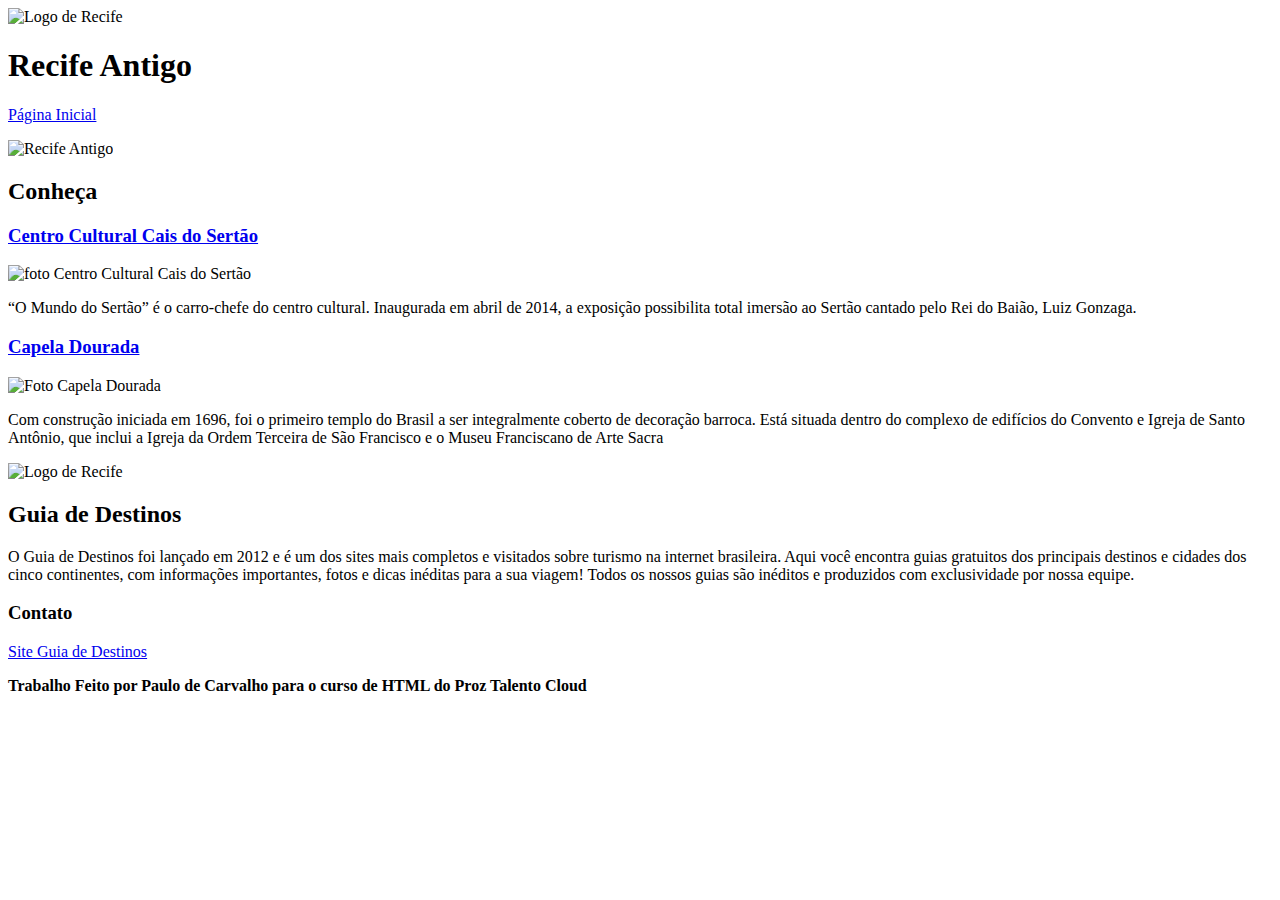
==== recife_antigo.html @ 26fc5f48 "Adicionado pagina recife_antigo.html" ====
<!DOCTYPE html>
<html lang="pt-br">
  <head>
    <meta charset="UTF-8" />
    <meta name="viewport" content="width=device-width, initial-scale=1.0" />
    <title>Recife Antigo</title>
  </head>
  <body>
    <header>
      <img
        src="https://img.freepik.com/vetores-premium/recife-brasil-bandeira-viagem-lembranca-adesivo-skyline-landmark-logo-emblema-selo-selo-emblema-svg-eps_669574-349.jpg?w=740"
        width="100px"
        alt="Logo de Recife"
      />
      <h1>Recife Antigo</h1>
      <p><a href="./index.html">Página Inicial</a></p>
      <img
        src="https://scontent-gru1-1.xx.fbcdn.net/v/t1.6435-9/46801542_1900424130055900_2289617026496331776_n.png?_nc_cat=104&ccb=1-7&_nc_sid=730e14&_nc_ohc=fwxPhgC7YAQAX8PKC_R&_nc_ht=scontent-gru1-1.xx&oh=00_AfCzwC7c-u2dntgw052umqEYrNrQFknWxuiR5XuIy3WskQ&oe=654BC8C3"
        alt="Recife Antigo"
      />
    </header>
    <h2>Conheça</h2>
    <h3>
      <a href="https://caisdosertao.pe.gov.br/"
        >Centro Cultural Cais do Sertão</a
      >
    </h3>
    <img
      src="https://lh3.googleusercontent.com/p/AF1QipOT04c32UN8bCJnrI5OHhkgQ-p0v2b0m5cE_EhH=s680-w680-h510"
      width="300px"
      alt="foto Centro Cultural Cais do Sertão"
    />
    <p>
      “O Mundo do Sertão” é o carro-chefe do centro cultural. Inaugurada em
      abril de 2014, a exposição possibilita total imersão ao Sertão cantado
      pelo Rei do Baião, Luiz Gonzaga.
    </p>

    <h3>
      <a href="https://pt.wikipedia.org/wiki/Capela_Dourada">Capela Dourada</a>
    </h3>
    <img
      src="https://lh3.googleusercontent.com/p/AF1QipNGM5FN--mBdsoEikgASmG2DPIqbkC7nKVCj5yt=s680-w680-h510"
      width="300px"
      alt="Foto Capela Dourada"
    />
    <p>
      Com construção iniciada em 1696, foi o primeiro templo do Brasil a ser
      integralmente coberto de decoração barroca. Está situada dentro do
      complexo de edifícios do Convento e Igreja de Santo Antônio, que inclui a
      Igreja da Ordem Terceira de São Francisco e o Museu Franciscano de Arte
      Sacra
    </p>
    <footer>
      <img
        src="https://img.freepik.com/vetores-premium/recife-brasil-bandeira-viagem-lembranca-adesivo-skyline-landmark-logo-emblema-selo-selo-emblema-svg-eps_669574-349.jpg?w=740"
        width="50px"
        alt="Logo de Recife"
      />

      <h2>Guia de Destinos</h2>
      <p>
        O Guia de Destinos foi lançado em 2012 e é um dos sites mais completos e
        visitados sobre turismo na internet brasileira. Aqui você encontra guias
        gratuitos dos principais destinos e cidades dos cinco continentes, com
        informações importantes, fotos e dicas inéditas para a sua viagem! Todos
        os nossos guias são inéditos e produzidos com exclusividade por nossa
        equipe.
      </p>
      <h3>Contato</h3>
      <a href="https://guia.melhoresdestinos.com.br/">Site Guia de Destinos</a>
      <p>
        <b
          >Trabalho Feito por Paulo de Carvalho para o curso de HTML do Proz
          Talento Cloud</b
        >
      </p>
    </footer>
  </body>
</html>
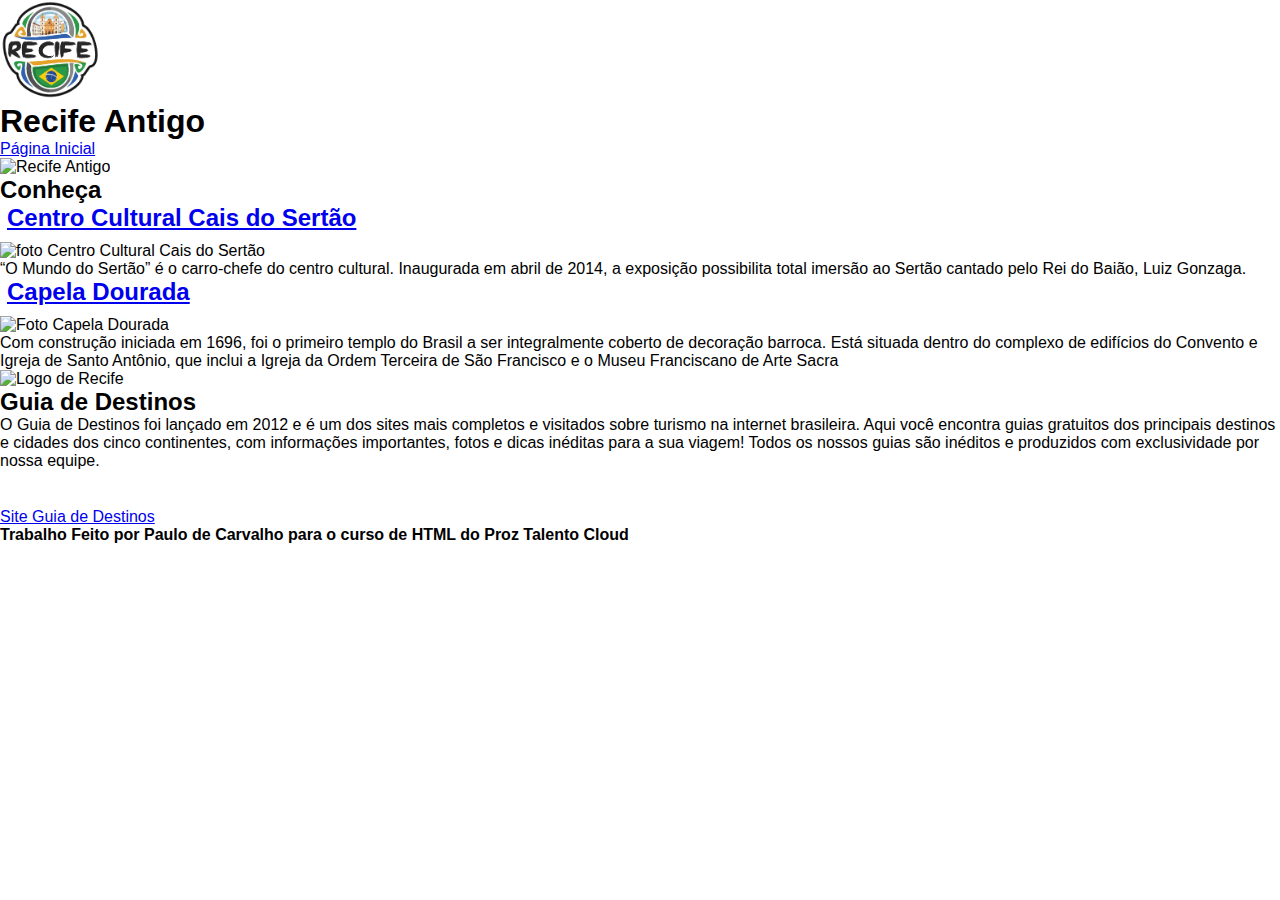
==== commit 0205294d: "criação do estilo css  do index html" ====
--- a/recife_antigo.html
+++ b/recife_antigo.html
@@ -4,14 +4,12 @@
     <meta charset="UTF-8" />
     <meta name="viewport" content="width=device-width, initial-scale=1.0" />
     <title>Recife Antigo</title>
+    <link rel="stylesheet" href="style.css" />
   </head>
   <body>
-    <header>
-      <img
-        src="https://img.freepik.com/vetores-premium/recife-brasil-bandeira-viagem-lembranca-adesivo-skyline-landmark-logo-emblema-selo-selo-emblema-svg-eps_669574-349.jpg?w=740"
-        width="100px"
-        alt="Logo de Recife"
-      />
+    <header class="">
+      <img src="img/recifeimg.png" width="100px" alt="Logo de Recife" />
+
       <h1>Recife Antigo</h1>
       <p><a href="./index.html">Página Inicial</a></p>
       <img
--- a/style.css
+++ b/style.css
@@ -0,0 +1,137 @@
+* {
+  box-sizing: border-box;
+}
+
+body,
+h1,
+h2,
+h3,
+p {
+  margin: 0;
+  padding: 0;
+  font-family: sans-serif;
+}
+
+.cabecalho {
+  background-color: rgb(231, 238, 232);
+  border-bottom: 3px solid rgb(71, 131, 89);
+  display: flex;
+  justify-content: space-between;
+  align-items: center;
+  padding: 10px;
+}
+
+.cabecalho img {
+  width: 100px;
+}
+
+.cabecalho h1 {
+  font-size: 24px;
+}
+
+.cabecalho h2 {
+  font-size: 18px;
+  margin: 0;
+}
+
+.container {
+  background-color: #9aac91;
+  min-height: 60vh;
+  padding: 50px;
+}
+
+.pontos_turisticos {
+  max-width: 1200px;
+  margin: auto;
+  display: flex;
+  flex-wrap: wrap;
+  align-items: center;
+  justify-content: center;
+}
+
+.card {
+  flex-basis: calc(33.33% - (20px / (3 -1)));
+  margin-left: 10px;
+  margin-right: 10px;
+  position: relative;
+  z-index: 1;
+}
+
+h3 {
+  margin-bottom: 10px;
+  color: #fff;
+  padding-left: 7px;
+  font-size: 24px;
+  text-decoration: none;
+}
+
+.card p {
+  margin-top: 10px;
+  margin-bottom: 10px;
+  padding-left: 7px;
+}
+
+.btn {
+  display: block;
+  width: 100%;
+  text-align: center;
+  text-transform: uppercase;
+  text-decoration: none;
+  background-color: #9aac91;
+  color: #fff;
+  padding: 15px;
+  transition: 0.5s;
+}
+
+.btn:hover {
+  background-color: #2f4225;
+}
+
+.footer img {
+  margin-bottom: 10px;
+  width: 100px;
+  display: flex;
+  justify-content: center;
+}
+
+.footer h3 {
+  color: black;
+  margin-bottom: 10px;
+  margin-top: 10px;
+  display: flex;
+  justify-content: center;
+}
+
+.footer a {
+  display: block;
+  width: 100%;
+  text-align: center;
+  text-transform: uppercase;
+  text-decoration: none;
+  background-color: #9aac91;
+  color: #fff;
+  padding: 15px;
+  margin-bottom: 10px;
+  transition: 0.5s;
+}
+.footer a:hover {
+  background-color: #2f4225;
+}
+
+.feito {
+  display: flex;
+  justify-content: center;
+}
+.footer h2 {
+  display: flex;
+  justify-content: center;
+  margin-top: 10px;
+}
+
+.pontos_turisticos h2 {
+  margin-bottom: 10px;
+}
+
+.pontos_turisticos p {
+  margin-bottom: 10px;
+}
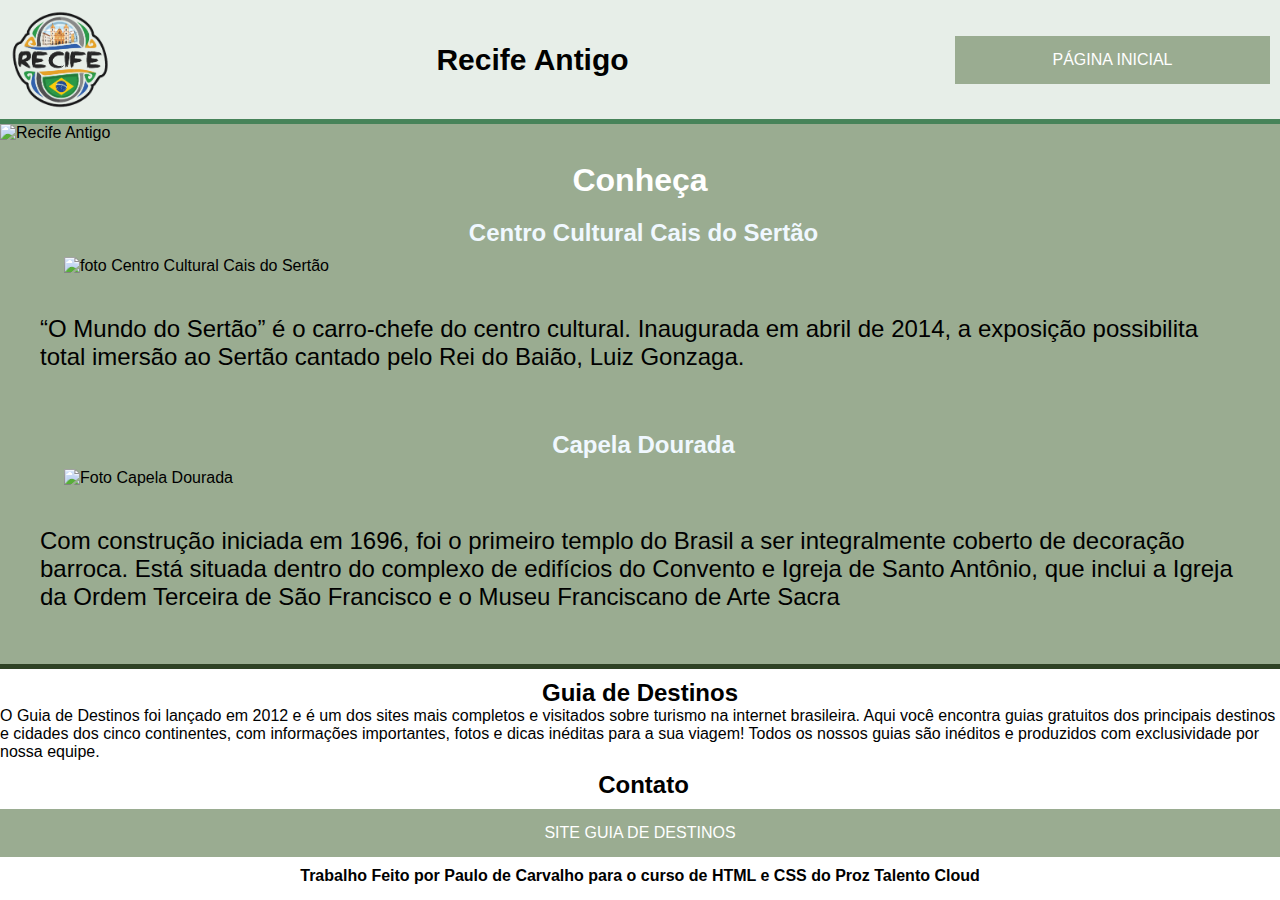
==== commit 33109086: "Css da pagina recife_antigo.html e alguns ajustes" ====
--- a/recife_antigo.html
+++ b/recife_antigo.html
@@ -7,55 +7,57 @@
     <link rel="stylesheet" href="style.css" />
   </head>
   <body>
-    <header class="">
+    <header class="cabecalho2">
       <img src="img/recifeimg.png" width="100px" alt="Logo de Recife" />
-
       <h1>Recife Antigo</h1>
-      <p><a href="./index.html">Página Inicial</a></p>
+      <a href="./index.html" class="btnn">Página Inicial</a>
+    </header>
+    <section class="container">
       <img
         src="https://scontent-gru1-1.xx.fbcdn.net/v/t1.6435-9/46801542_1900424130055900_2289617026496331776_n.png?_nc_cat=104&ccb=1-7&_nc_sid=730e14&_nc_ohc=fwxPhgC7YAQAX8PKC_R&_nc_ht=scontent-gru1-1.xx&oh=00_AfCzwC7c-u2dntgw052umqEYrNrQFknWxuiR5XuIy3WskQ&oe=654BC8C3"
+        class="img1"
         alt="Recife Antigo"
       />
-    </header>
-    <h2>Conheça</h2>
-    <h3>
-      <a href="https://caisdosertao.pe.gov.br/"
-        >Centro Cultural Cais do Sertão</a
-      >
-    </h3>
-    <img
-      src="https://lh3.googleusercontent.com/p/AF1QipOT04c32UN8bCJnrI5OHhkgQ-p0v2b0m5cE_EhH=s680-w680-h510"
-      width="300px"
-      alt="foto Centro Cultural Cais do Sertão"
-    />
-    <p>
-      “O Mundo do Sertão” é o carro-chefe do centro cultural. Inaugurada em
-      abril de 2014, a exposição possibilita total imersão ao Sertão cantado
-      pelo Rei do Baião, Luiz Gonzaga.
-    </p>
 
-    <h3>
-      <a href="https://pt.wikipedia.org/wiki/Capela_Dourada">Capela Dourada</a>
-    </h3>
-    <img
-      src="https://lh3.googleusercontent.com/p/AF1QipNGM5FN--mBdsoEikgASmG2DPIqbkC7nKVCj5yt=s680-w680-h510"
-      width="300px"
-      alt="Foto Capela Dourada"
-    />
-    <p>
-      Com construção iniciada em 1696, foi o primeiro templo do Brasil a ser
-      integralmente coberto de decoração barroca. Está situada dentro do
-      complexo de edifícios do Convento e Igreja de Santo Antônio, que inclui a
-      Igreja da Ordem Terceira de São Francisco e o Museu Franciscano de Arte
-      Sacra
-    </p>
-    <footer>
-      <img
-        src="https://img.freepik.com/vetores-premium/recife-brasil-bandeira-viagem-lembranca-adesivo-skyline-landmark-logo-emblema-selo-selo-emblema-svg-eps_669574-349.jpg?w=740"
-        width="50px"
-        alt="Logo de Recife"
-      />
+      <div class="corpo">
+        <h2>Conheça</h2>
 
+        <h3>
+          <a href="https://caisdosertao.pe.gov.br/"
+            >Centro Cultural Cais do Sertão</a
+          >
+        </h3>
+        <img
+          src="https://lh3.googleusercontent.com/p/AF1QipOT04c32UN8bCJnrI5OHhkgQ-p0v2b0m5cE_EhH=s680-w680-h510"
+          width="300px"
+          alt="foto Centro Cultural Cais do Sertão"
+        />
+        <p>
+          “O Mundo do Sertão” é o carro-chefe do centro cultural. Inaugurada em
+          abril de 2014, a exposição possibilita total imersão ao Sertão cantado
+          pelo Rei do Baião, Luiz Gonzaga.
+        </p>
+
+        <h3>
+          <a href="https://pt.wikipedia.org/wiki/Capela_Dourada"
+            >Capela Dourada</a
+          >
+        </h3>
+        <img
+          src="https://lh3.googleusercontent.com/p/AF1QipNGM5FN--mBdsoEikgASmG2DPIqbkC7nKVCj5yt=s680-w680-h510"
+          width="300px"
+          alt="Foto Capela Dourada"
+        />
+        <p>
+          Com construção iniciada em 1696, foi o primeiro templo do Brasil a ser
+          integralmente coberto de decoração barroca. Está situada dentro do
+          complexo de edifícios do Convento e Igreja de Santo Antônio, que
+          inclui a Igreja da Ordem Terceira de São Francisco e o Museu
+          Franciscano de Arte Sacra
+        </p>
+      </div>
+    </section>
+    <footer class="footer">
       <h2>Guia de Destinos</h2>
       <p>
         O Guia de Destinos foi lançado em 2012 e é um dos sites mais completos e
@@ -67,10 +69,10 @@
       </p>
       <h3>Contato</h3>
       <a href="https://guia.melhoresdestinos.com.br/">Site Guia de Destinos</a>
-      <p>
+      <p class="feito">
         <b
-          >Trabalho Feito por Paulo de Carvalho para o curso de HTML do Proz
-          Talento Cloud</b
+          >Trabalho Feito por Paulo de Carvalho para o curso de HTML e CSS do
+          Proz Talento Cloud</b
         >
       </p>
     </footer>
--- a/style.css
+++ b/style.css
@@ -14,7 +14,7 @@
 
 .cabecalho {
   background-color: rgb(231, 238, 232);
-  border-bottom: 3px solid rgb(71, 131, 89);
+  border-bottom: 5px solid #2f4225;
   display: flex;
   justify-content: space-between;
   align-items: center;
@@ -135,3 +135,94 @@
 .pontos_turisticos p {
   margin-bottom: 10px;
 }
+
+/* css da pagina recife_antigo.html */
+.cabecalho2 {
+  background-color: rgb(231, 238, 232);
+  border-bottom: 5px solid rgb(71, 131, 89);
+  display: flex;
+  justify-content: space-between;
+  align-items: center;
+  padding: 10px;
+}
+
+.cabecalho2 img {
+  width: 100px;
+}
+
+.cabecalho2 h1 {
+  font-size: 30px;
+  display: flex;
+  justify-content: center;
+}
+
+.btnn {
+  display: block;
+  width: 25%;
+  text-align: center;
+  text-transform: uppercase;
+  text-decoration: none;
+  background-color: #9aac91;
+  color: #fff;
+  padding: 15px;
+  transition: 0.5s;
+}
+
+.btnn:hover {
+  background-color: #2f4225;
+}
+
+.container {
+  margin: 0;
+  padding: 0;
+}
+
+.img1 {
+  display: block;
+  width: 100%;
+  margin: 0 auto;
+}
+
+.corpo h2 {
+  display: flex;
+  justify-content: center;
+  margin-top: 20px;
+  margin-bottom: 20px;
+  font-size: xx-large;
+  color: #fff;
+  font-family: sans-serif;
+}
+
+.corpo h3 {
+  display: flex;
+  justify-content: center;
+  margin-top: 20px;
+  margin-bottom: 10px;
+  font-family: sans-serif;
+}
+
+.corpo a {
+  text-decoration: none;
+  color: aliceblue;
+}
+
+.corpo a:hover {
+  background-color: #2f4225;
+}
+
+.corpo img {
+  display: block;
+  width: 90%;
+  margin: 0 auto;
+}
+
+.corpo p {
+  display: block;
+  justify-content: center;
+  font-size: x-large;
+  padding: 40px;
+}
+
+.footer {
+  border-top: 5px solid #2f4225;
+}
